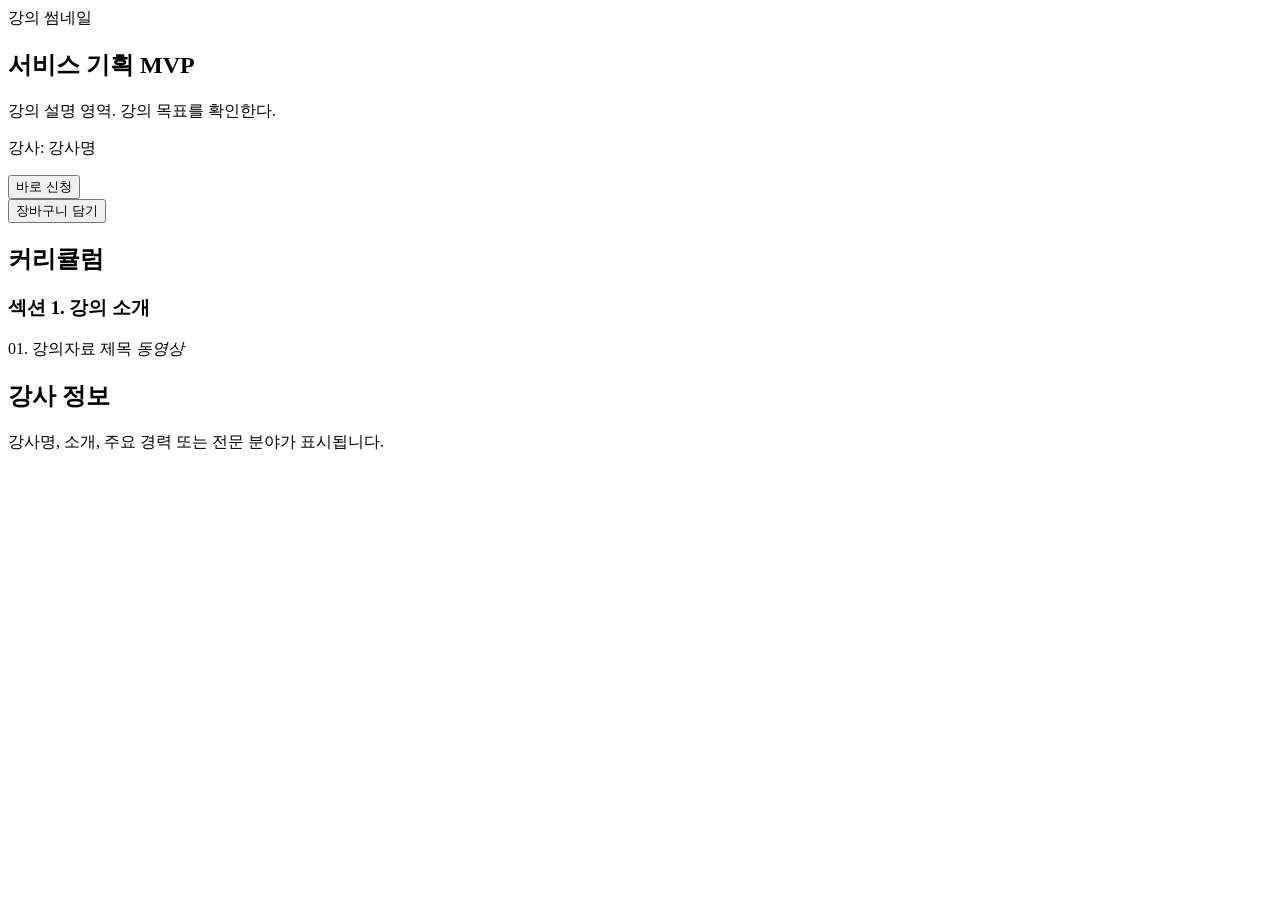
==== src/main/resources/templates/course/detail.html @ a4cf5ae5 "feat: 임시 View 추가" ====
<!DOCTYPE html>
<html lang="ko" xmlns:th="http://www.thymeleaf.org">
<head th:replace="~{fragments/head :: head(${title})}"></head>
<body>
<div th:replace="~{fragments/header :: appHeader(${title})}"></div>
<main class="container">
	<section class="detail-hero">
		<div class="large-thumb">강의 썸네일</div>
		<div class="detail-copy">
			<h1 th:text="${course.title}">서비스 기획 MVP</h1>
			<p th:text="${course.description}">강의 설명 영역. 강의 목표를 확인한다.</p>
			<p class="muted">강사: <span th:text="${course.instructor}">강사명</span></p>
			<div class="button-row">
				<form th:action="@{/courses/{id}/enroll(id=${course.id})}" method="post">
					<button class="btn primary" type="submit">바로 신청</button>
				</form>
				<form th:action="@{/courses/{id}/cart(id=${course.id})}" method="post">
					<button class="btn ghost" type="submit">장바구니 담기</button>
				</form>
			</div>
		</div>
	</section>

	<section class="two-column">
		<div class="panel">
			<h2>커리큘럼</h2>
			<div class="curriculum" th:each="section, sectionStat : ${course.curriculum}">
					<h3 th:text="${section.title}">섹션 1. 강의 소개</h3>
					<a class="lesson"
							th:each="lesson, stat : ${section.lessons}"
							th:href="@{/learn/{id}(id=${course.id}, sectionId=${sectionStat.index}, courseMaterialId=${stat.index})}">
						<span th:text="${#numbers.formatInteger(stat.index + 1, 2) + '. ' + lesson.title}">01. 강의자료 제목</span>
						<em th:text="${lesson.type}">동영상</em>
					</a>
			</div>
		</div>
		<div class="panel">
			<h2>강사 정보</h2>
			<p>강사명, 소개, 주요 경력 또는 전문 분야가 표시됩니다.</p>
		</div>
	</section>
</main>
</body>
</html>
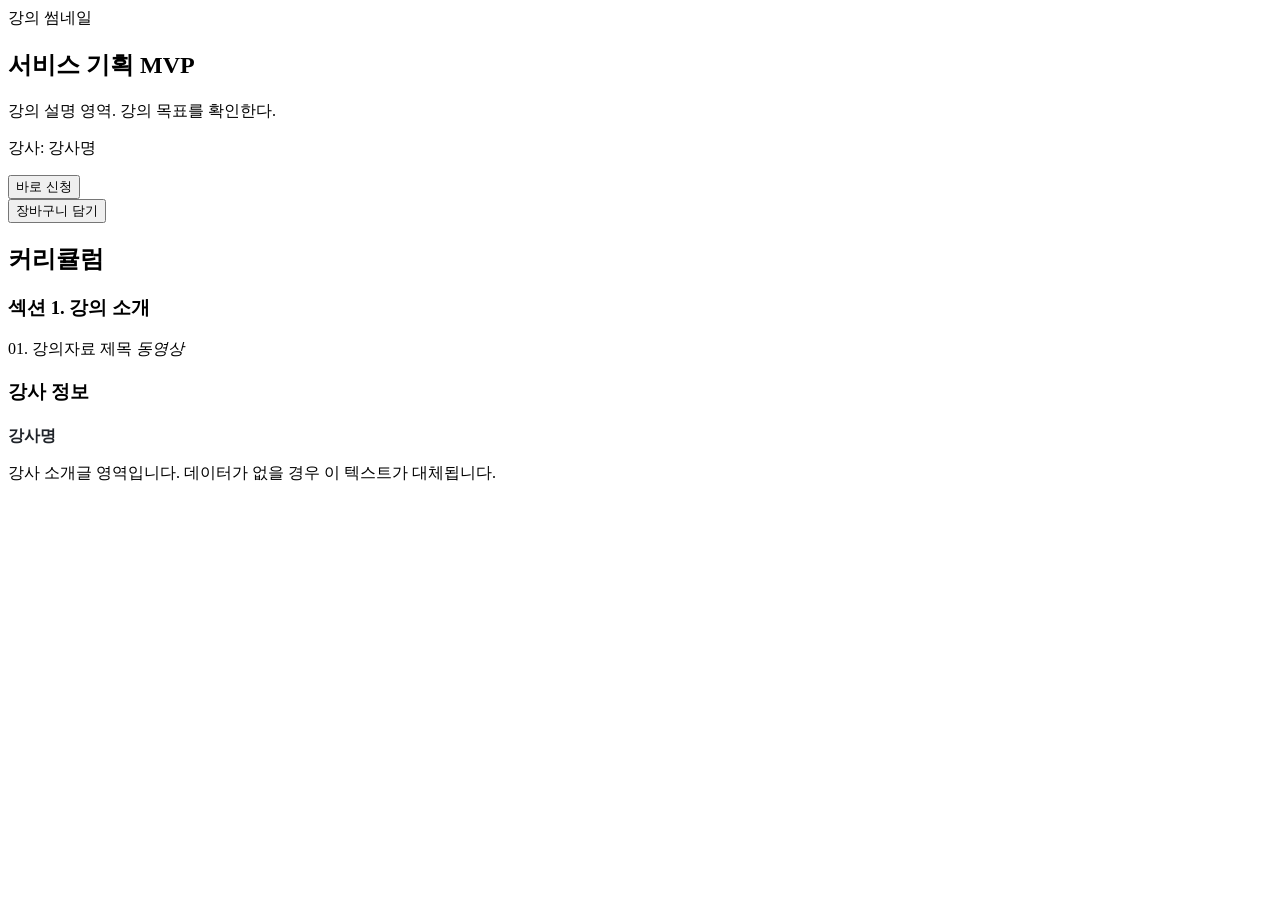
==== commit 62c7107e: "refactor: Course 엔티티 내부에 강사 프로필 VO 작업을 하였음. 기존에 Member로 강사정보를 불러온 작업 VO 객체와 바인딩 되도록 수정" ====
--- a/src/main/resources/templates/course/detail.html
+++ b/src/main/resources/templates/course/detail.html
@@ -4,41 +4,43 @@
 <body>
 <div th:replace="~{fragments/header :: appHeader(${title})}"></div>
 <main class="container">
-	<section class="detail-hero">
-		<div class="large-thumb">강의 썸네일</div>
-		<div class="detail-copy">
-			<h1 th:text="${course.title}">서비스 기획 MVP</h1>
-			<p th:text="${course.description}">강의 설명 영역. 강의 목표를 확인한다.</p>
-			<p class="muted">강사: <span th:text="${course.instructor}">강사명</span></p>
-			<div class="button-row">
-				<form th:action="@{/courses/{id}/enroll(id=${course.id})}" method="post">
-					<button class="btn primary" type="submit">바로 신청</button>
-				</form>
-				<form th:action="@{/courses/{id}/cart(id=${course.id})}" method="post">
-					<button class="btn ghost" type="submit">장바구니 담기</button>
-				</form>
-			</div>
-		</div>
-	</section>
+    <section class="detail-hero">
+        <div class="large-thumb">강의 썸네일</div>
+        <div class="detail-copy">
+            <h1 th:text="${course.title}">서비스 기획 MVP</h1>
+            <p th:text="${course.description}">강의 설명 영역. 강의 목표를 확인한다.</p>
+            <p class="muted">강사: <span th:text="${course.instructorName}">강사명</span></p>
+            <div class="button-row">
+                <form th:action="@{/courses/{id}/enroll(id=${course.id})}" method="post">
+                    <button class="btn primary" type="submit">바로 신청</button>
+                </form>
+                <form th:action="@{/courses/{courseId}/cart(courseId=${course.id})}" method="post">
+                    <button type="submit" class="btn primary">장바구니 담기</button>
+                </form>
+            </div>
+        </div>
+    </section>
 
-	<section class="two-column">
-		<div class="panel">
-			<h2>커리큘럼</h2>
-			<div class="curriculum" th:each="section, sectionStat : ${course.curriculum}">
-					<h3 th:text="${section.title}">섹션 1. 강의 소개</h3>
-					<a class="lesson"
-							th:each="lesson, stat : ${section.lessons}"
-							th:href="@{/learn/{id}(id=${course.id}, sectionId=${sectionStat.index}, courseMaterialId=${stat.index})}">
-						<span th:text="${#numbers.formatInteger(stat.index + 1, 2) + '. ' + lesson.title}">01. 강의자료 제목</span>
-						<em th:text="${lesson.type}">동영상</em>
-					</a>
-			</div>
-		</div>
-		<div class="panel">
-			<h2>강사 정보</h2>
-			<p>강사명, 소개, 주요 경력 또는 전문 분야가 표시됩니다.</p>
-		</div>
-	</section>
+    <section class="two-column">
+        <div class="panel">
+            <h2>커리큘럼</h2>
+            <div class="curriculum" th:each="section, sectionStat : ${course.curriculum}">
+                <h3 th:text="${section.title}">섹션 1. 강의 소개</h3>
+                <a class="lesson"
+                   th:each="lesson, stat : ${section.lessons}"
+                   th:href="@{/learn/{id}(id=${course.id}, sectionId=${sectionStat.index}, courseMaterialId=${stat.index})}">
+                    <span th:text="${#numbers.formatInteger(stat.index + 1, 2) + '. ' + lesson.title}">01. 강의자료 제목</span>
+                    <em th:text="${lesson.type}">동영상</em>
+                </a>
+            </div>
+        </div>
+        <div class="panel">
+            <h3>강사 정보</h3>
+            <h4 th:text="${course.instructorName}"
+                style="margin-bottom: 8px; font-size: 16px; font-weight: bold; color: #1f2329;">강사명</h4>
+            <p th:text="${course.instructorIntro}">강사 소개글 영역입니다. 데이터가 없을 경우 이 텍스트가 대체됩니다.</p>
+        </div>
+    </section>
 </main>
 </body>
 </html>
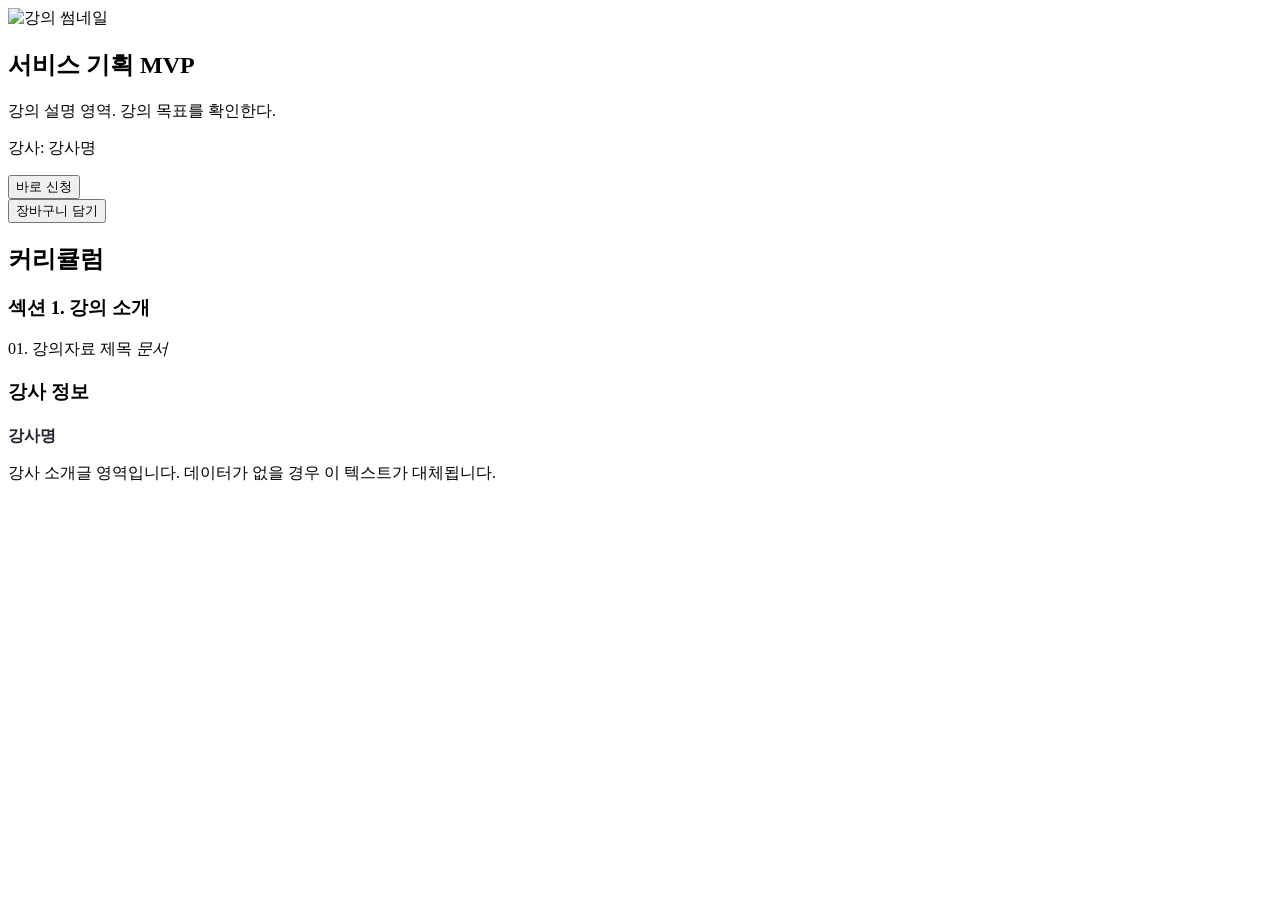
==== commit 538f4ec0: "feat: 강의 썸네일 기능 없는 부분 추가" ====
--- a/src/main/resources/templates/course/detail.html
+++ b/src/main/resources/templates/course/detail.html
@@ -5,7 +5,9 @@
 <div th:replace="~{fragments/header :: appHeader(${title})}"></div>
 <main class="container">
     <section class="detail-hero">
-        <div class="large-thumb">강의 썸네일</div>
+        <div class="large-thumb">
+            <img th:src="${course.thumbnailUrl}" alt="강의 썸네일">
+        </div>
         <div class="detail-copy">
             <h1 th:text="${course.title}">서비스 기획 MVP</h1>
             <p th:text="${course.description}">강의 설명 영역. 강의 목표를 확인한다.</p>
@@ -30,7 +32,7 @@
                    th:each="lesson, stat : ${section.lessons}"
                    th:href="@{/learn/{id}(id=${course.id}, sectionId=${sectionStat.index}, courseMaterialId=${stat.index})}">
                     <span th:text="${#numbers.formatInteger(stat.index + 1, 2) + '. ' + lesson.title}">01. 강의자료 제목</span>
-                    <em th:text="${lesson.type}">동영상</em>
+                    <em th:text="${lesson.type.displayName}">문서</em>
                 </a>
             </div>
         </div>
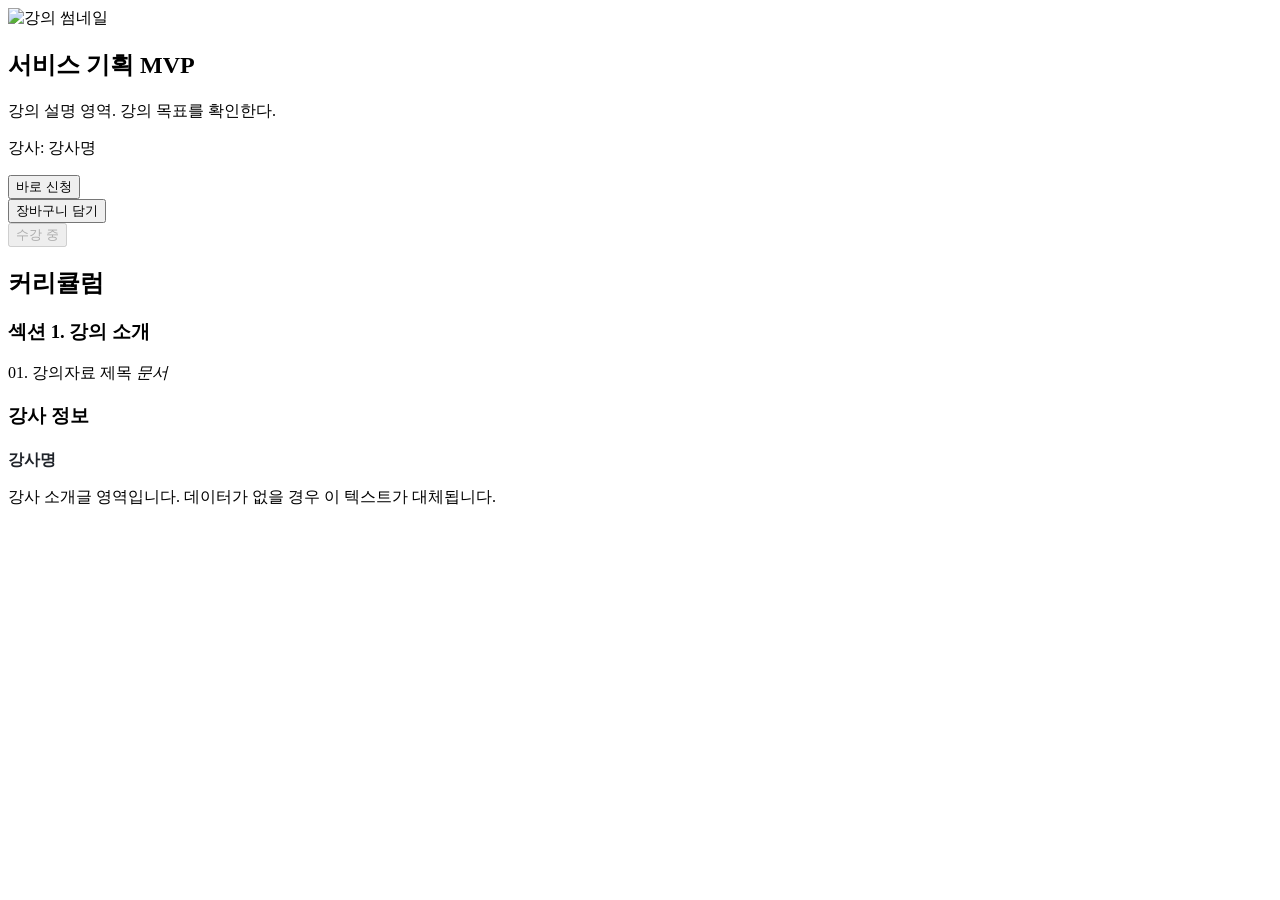
==== commit 45e9a5c2: "feat: 강의 상세 페이지에서 수강 중인 강의일 경우 표시되는 버튼 변경" ====
--- a/src/main/resources/templates/course/detail.html
+++ b/src/main/resources/templates/course/detail.html
@@ -12,13 +12,16 @@
             <h1 th:text="${course.title}">서비스 기획 MVP</h1>
             <p th:text="${course.description}">강의 설명 영역. 강의 목표를 확인한다.</p>
             <p class="muted">강사: <span th:text="${course.instructorName}">강사명</span></p>
-            <div class="button-row">
+            <div class="button-row" th:if="${!enrolled}">
                 <form th:action="@{/courses/{id}/enroll(id=${course.id})}" method="post">
                     <button class="btn primary" type="submit">바로 신청</button>
                 </form>
                 <form th:action="@{/courses/{courseId}/cart(courseId=${course.id})}" method="post">
                     <button type="submit" class="btn primary">장바구니 담기</button>
                 </form>
+            </div>
+            <div class="button-row" th:if="${enrolled}">
+                <button class="btn primary" type="button" disabled>수강 중</button>
             </div>
         </div>
     </section>
